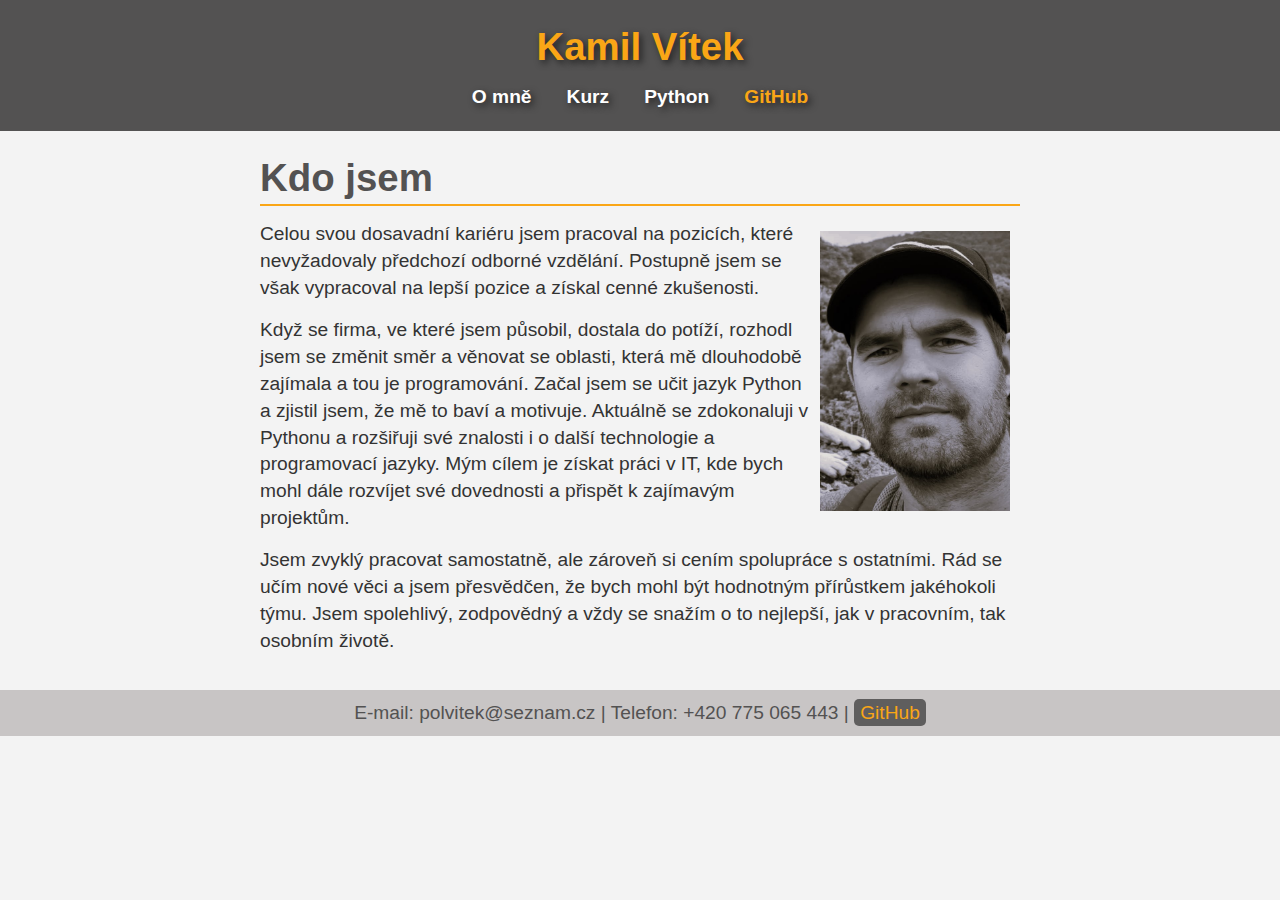
==== index.html @ fede6631 "Add files via upload" ====
<!DOCTYPE html>
<html lang="en">
<head>
    <meta charset="UTF-8">
    <meta name="viewport" content="width=device-width, initial-scale=1.0">
    <link rel="stylesheet" href="style.css">
    <title>Já</title>
</head>
<body>
    <header>
        <h1>Kamil Vítek</h1>
        <nav>
            <ul>
                <li><a href="index.html">O mně</a></li>
                <li><a href="skoleni.html">Kurz</a></li>
                <li><a href="python.html">Python</a></li>
                <li><a href="https://github.com/Smecka1/portfolio" target="_blank" class="git">GitHub</a></li>
            </ul>
        </nav>
    </header>
    <article>
        <h1>Kdo jsem</h1>
        <section>
            <div id="obrazek">
                <img src="obrazky/ja.png" alt="Kamil Vítek">
            </div>
            <p>
                Celou svou dosavadní kariéru jsem pracoval na pozicích, které nevyžadovaly předchozí odborné vzdělání. 
                Postupně jsem se však vypracoval na lepší pozice a získal cenné zkušenosti. 
            </p>
            <p>
                Když se firma, ve které jsem působil, dostala do potíží, rozhodl jsem se změnit směr a věnovat se oblasti, 
                která mě dlouhodobě zajímala a tou je programování. Začal jsem se učit jazyk Python a zjistil jsem, že mě to baví a motivuje. 
                Aktuálně se zdokonaluji v Pythonu a rozšiřuji své znalosti i o další technologie a programovací jazyky. 
                Mým cílem je získat práci v IT, kde bych mohl dále rozvíjet své dovednosti a přispět k zajímavým projektům.
            </p>
            <p>
                Jsem zvyklý pracovat samostatně, ale zároveň si cením spolupráce s ostatními. Rád se učím nové věci a jsem přesvědčen, 
                že bych mohl být hodnotným přírůstkem jakéhokoli týmu. Jsem spolehlivý, zodpovědný a vždy se snažím o to nejlepší, 
                jak v pracovním, tak osobním životě.
            </p>
            <div class="cistic"></div>
        </section>
    </article>
    <footer>
        <p>
            E-mail: polvitek@seznam.cz | 
            Telefon: +420 775 065 443 | 
            <a href="https://github.com/Smecka1/portfolio" target="_blank">GitHub</a>
        </p>
    </footer>
</body>
</html>
---- style.css ----
/* Obecné styly */
* {
    margin: 0;
    padding: 0;
    box-sizing: border-box;
}

body {
    font-family: Arial, Helvetica, sans-serif;
    font-size: 1.2rem;
    line-height: 1.4;
    margin: 0;
    padding: 0;
    background-color: #f3f3f3;
    color: #333;
}

/* Hlavička stránky */
header {
    background-color: #535252;
    color: white;
    padding: 20px;
    text-align: center;
}

header h1 {
    color: rgb(250, 166, 22);
    margin: 0;
    text-shadow: 3px 3px 7px rgb(33, 33, 33);
}

header nav ul {
    list-style: none;
    padding: 0;
    margin: 10px 0 0;
    display: flex;
    justify-content: center;
    gap: 15px;
}

header nav ul li {
    display: inline;
    text-shadow: 3px 3px 7px rgb(33, 33, 33);
    padding: 0px 10px;
}

header nav ul li a {
    text-decoration: none;
    color: white;
    font-weight: bold;
}

header nav ul li .git {
    color: rgb(250, 166, 22);
}

header nav ul li a:hover {
    border-bottom: 2px solid rgb(250, 166, 22);
}

/* Článek */
article {
    padding: 20px;
    max-width: 800px;
    margin: auto;
    background-color: #f3f3f3;
}

article h1 {
    color: #535252;
    border-bottom: 2px solid rgb(250, 166, 22);
}

article h2 {
    margin-top: 40px;
    font-size: 1.1em;
    color: #535252;
    border-bottom: 2px solid rgb(250, 166, 22);
}

article section p {
    margin: 15px 0;
}

article section #obrazek {
    float: right;
}

article section div img {
    height: 300px;
    padding: 10px;
}

article section .cistic {
    clear: both;
}

article section #cerifikat a {
    color: rgb(123, 88, 27);
}

article section #cerifikat a:hover {
    color: rgb(250, 166, 22);
}

article section .kod a img {
    max-width: 750px;
    box-shadow: 3px 3px 6px #535252;
}

article section .kod a img:hover {
    box-shadow: 5px 5px 4px #535252;
}

/* Zápatí */
footer {
    background-color: #c8c5c5;
    color: #535252;
    text-align: center;
    padding: 10px 0;
    width: 100%;
}

footer p a {
    text-decoration: none;
    color: rgb(250, 166, 22);
    padding: 3px 6px;
    border-radius: 5px;
    background-color: #5f5e5e;
    transform: 2s;
    transition: transform 0.5s ease, background-color 0.5s ease;
}

footer p a:hover {
    color: rgb(255, 162, 0);
    background-color: #414141;
}
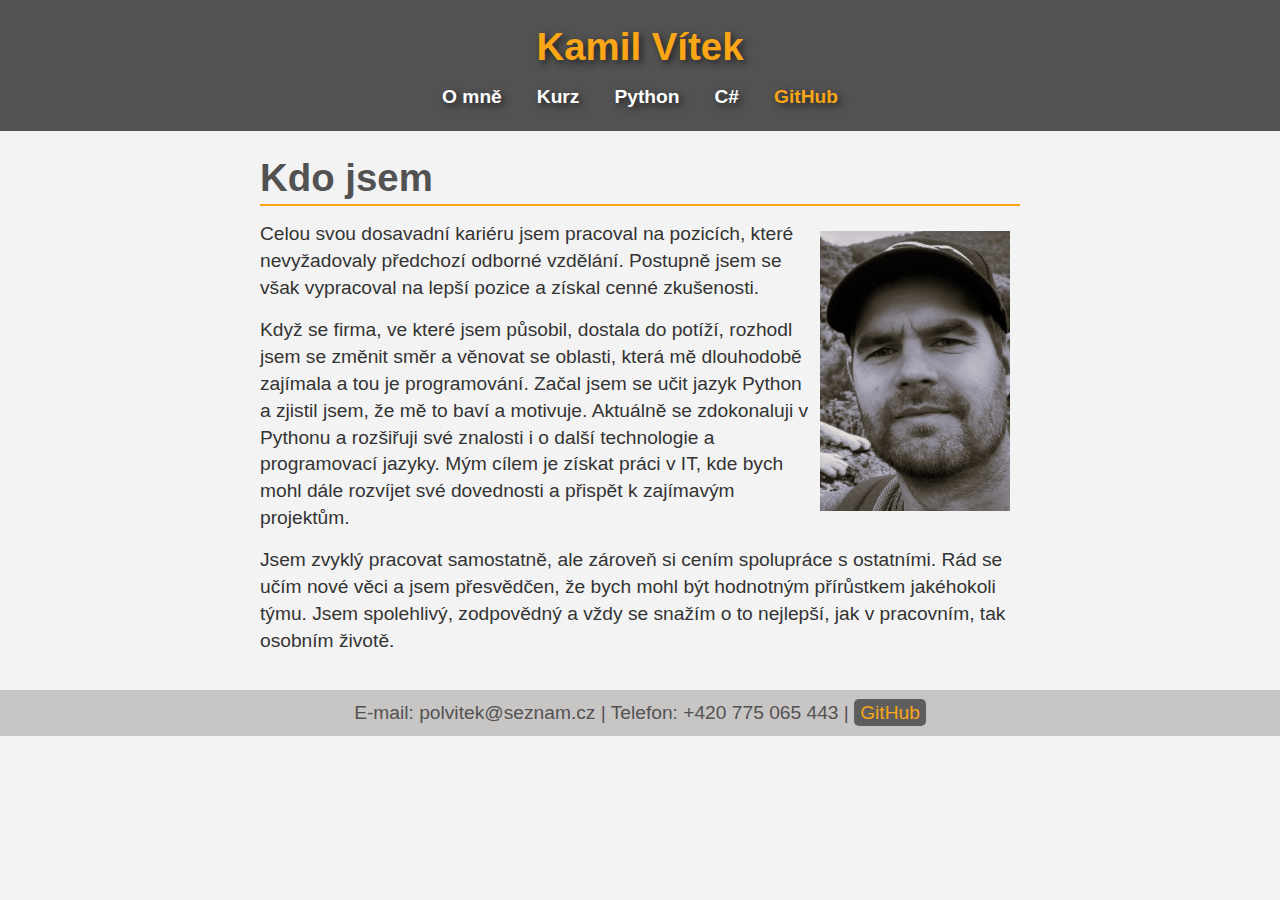
==== commit 0b996da3: "Add C# page" ====
--- a/index.html
+++ b/index.html
@@ -14,6 +14,7 @@
                 <li><a href="index.html">O mně</a></li>
                 <li><a href="skoleni.html">Kurz</a></li>
                 <li><a href="python.html">Python</a></li>
+                <li><a href="csharp.html">C#</a></li>
                 <li><a href="https://github.com/Smecka1/portfolio" target="_blank" class="git">GitHub</a></li>
             </ul>
         </nav>
--- a/style.css
+++ b/style.css
@@ -104,7 +104,8 @@
 }
 
 article section .kod a img {
-    max-width: 750px;
+    max-width: 100%;
+    height: auto;
     box-shadow: 3px 3px 6px #535252;
 }
 
